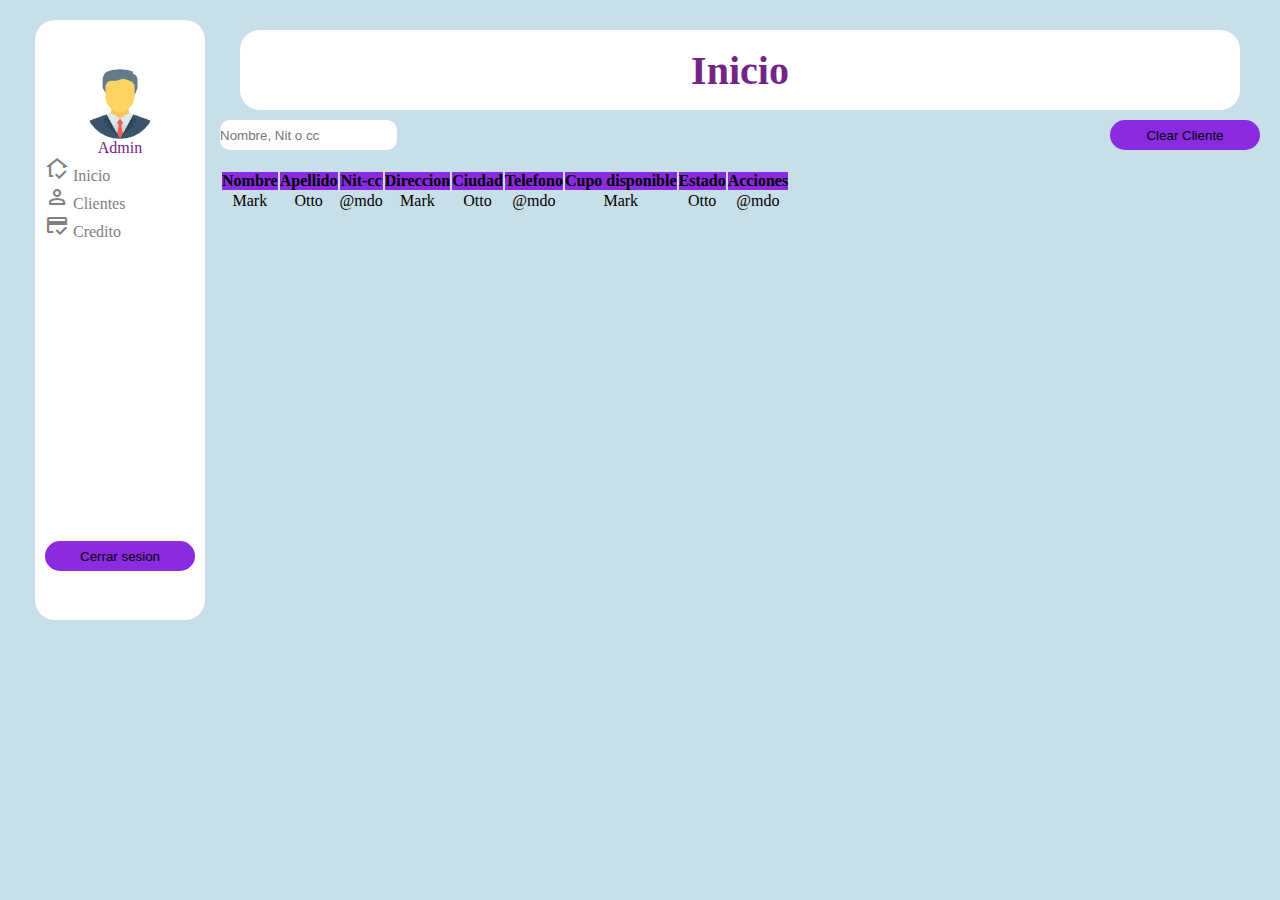
==== crear-cliente/index2.html @ 9a436bf6 "avance en la maquetacion" ====
<!DOCTYPE html>
<html lang="en">
  <head>
    <meta charset="UTF-8" />
    <meta http-equiv="X-UA-Compatible" content="IE=edge" />
    <meta name="viewport" content="width=device-width, initial-scale=1.0" />
    <title>Document</title>

    <link rel="stylesheet" href="style2.css" />
    <link
      rel="stylesheet"
      href="https://fonts.googleapis.com/css2?family=Material+Symbols+Outlined:opsz,wght,FILL,GRAD@48,400,0,0"
    />
    <link
      href="https://cdn.jsdelivr.net/npm/bootstrap@5.3.0-alpha1/dist/css/bootstrap.min.css"
      rel="stylesheet"
      integrity="sha384-GLhlTQ8iRABdZLl6O3oVMWSktQOp6b7In1Zl3/Jr59b6EGGoI1aFkw7cmDA6j6gD"
      crossorigin="anonymous"
    />
  </head>
  <body class="container-fluid">
    <header class="header">
      <h1>Inicio</h1>
    </header>
    <nav class="navbar">
      <div class="navbar-sesion">
        <img src="descarga.png" alt="imagen" />
        <p>Admin</p>
        <ul>
          <li>
            <a href="#">
              <span class="material-symbols-outlined"> in_home_mode </span>
              Inicio</a
            >
          </li>
          <li>
            <a href=""
              ><span class="material-symbols-outlined"> person_filled </span>
              Clientes</a
            >
          </li>
          <li>
            <a href="#"
              ><span class="material-symbols-outlined"> credit_score </span>
              Credito</a
            >
          </li>
        </ul>
        <button class="btn-cerrar-sesion">Cerrar sesion</button>
      </div>
    </nav>

    <main class="main-container">
        <div class="crear-cliente">
            <input type="text" class="buscar" placeholder="Nombre, Nit o cc">
            <button class="btn-crear-cliente" >Clear Cliente</button>
        </div>
      <table class="container">
        <thead>
            <tr>
              <th class="col">Nombre</th>
              <th class="col">Apellido</th>
              <th class="col">Nit-cc</th>
              <th class="col">Direccion</th>
              <th class="col">Ciudad</th>
              <th class="col">Telefono</th>
              <th class="col">Cupo disponible</th>
              <th class="col">Estado</th>
              <th class="col">Acciones</th>
            </tr>
        </thead>
            <tbody>
                <tr>
                  <td>Mark</td>
                  <td>Otto</td>
                  <td>@mdo</td>
                  <td>Mark</td>
                  <td>Otto</td>
                  <td>@mdo</td>
                  <td>Mark</td>
                  <td>Otto</td>
                  <td>@mdo</td>
                </tr>
                
            </tbody>
          
      </table>
  </body>
</html>
---- crear-cliente/style2.css ----
* {
  margin: 0;
  padding: 0;
  box-sizing: border-box;
}

h1 {
  width: 1000px;
  height: 80px;
  display: grid;
  place-content: center;
  font-size: 40px;
  border-radius: 20px;
  background-color: white;
}
body > header > h1 {
  color: rgb(115, 37, 134);
}

img {
  width: 70px;
  height: 70px;
  border-radius: 50%;
  margin: auto;
}

ul {
  text-decoration: none;
  list-style: none;
  margin-right: 40px;
}

.navbar-sesion > p {
  text-align: center;
}
li > a {
  text-decoration: none;
  color: gray;
}

.header {
  grid-area: header;
  display: grid;
  place-content: center;
}

.navbar {
  grid-area: navbar;
}

.main {
  grid-area: main;
}
.container-fluid {
  height: 100vh;
  background-color: rgba(95, 158, 187, 0.342);
  display: grid;
  grid-template-columns: 200px;
  grid-template-rows: 100px;
  grid-template-areas:
    "navbar   header"
    "navbar   main";
  padding: 20px;
}
.navbar-sesion {
  background-color: white;
  margin: auto;
  width: 85%;
  height: 600px;
  display: grid;
  place-content: center;
  border-radius: 20px;
  color: rgb(115, 37, 134);
}

#contador {
  margin: auto;
}

.contador {
  color: blueviolet;
}

.btn-cerrar-sesion {
  border-radius: 20px;
  background-color: blueviolet;
  border: none;
  margin-top: 300px;
  height: 30px;
  width: 150px;
}

.col {
  background-color: blueviolet;
  text-align: center;
}

.crear-cliente {
  display: flex;
  justify-content: space-between;
  margin-bottom: 20px;
}

.btn-crear-cliente {
  border-radius: 20px;
  background-color: blueviolet;
  border: none;
  height: 30px;
  width: 150px;
}

.buscar {
  border: none;
  border-radius: 10px;
  outline: none;
}

td {
  text-align: center;
}
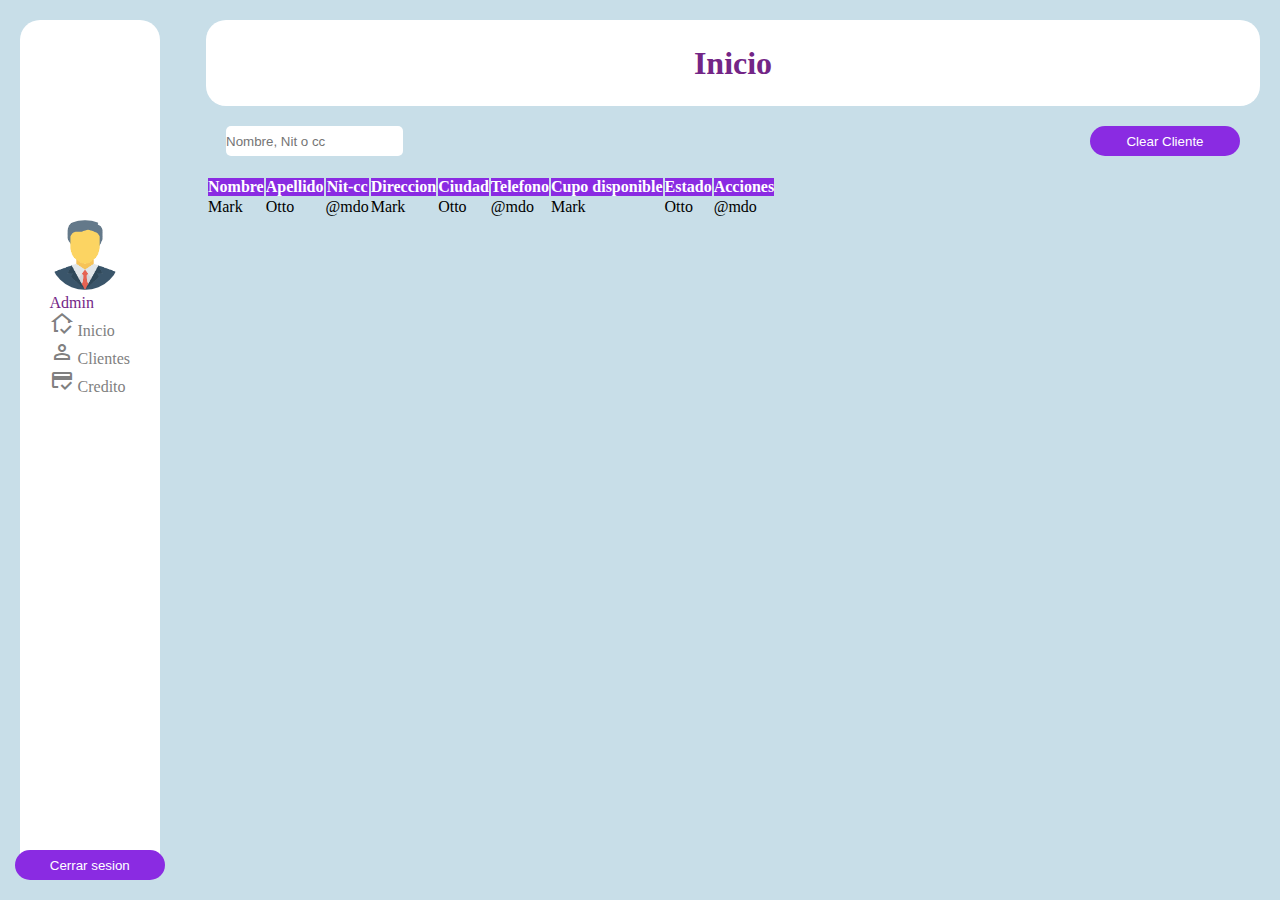
==== commit 258ef18a: "revisando" ====
--- a/crear-cliente/index2.html
+++ b/crear-cliente/index2.html
@@ -24,6 +24,7 @@
     </header>
     <nav class="navbar">
       <div class="navbar-sesion">
+        <div class="login">
         <img src="descarga.png" alt="imagen" />
         <p>Admin</p>
         <ul>
@@ -46,6 +47,7 @@
             >
           </li>
         </ul>
+      </div>
         <button class="btn-cerrar-sesion">Cerrar sesion</button>
       </div>
     </nav>
@@ -81,9 +83,11 @@
                   <td>Otto</td>
                   <td>@mdo</td>
                 </tr>
-                
             </tbody>
-          
       </table>
+
+      <dialog>
+
+      </dialog>
   </body>
 </html>
--- a/crear-cliente/style2.css
+++ b/crear-cliente/style2.css
@@ -4,30 +4,26 @@
   box-sizing: border-box;
 }
 
-h1 {
-  width: 1000px;
-  height: 80px;
-  display: grid;
-  place-content: center;
-  font-size: 40px;
-  border-radius: 20px;
-  background-color: white;
-}
+
 body > header > h1 {
   color: rgb(115, 37, 134);
+  
 }
 
 img {
   width: 70px;
   height: 70px;
   border-radius: 50%;
-  margin: auto;
+  
+
 }
 
 ul {
   text-decoration: none;
   list-style: none;
-  margin-right: 40px;
+  
+  
+  
 }
 
 .navbar-sesion > p {
@@ -42,35 +38,73 @@
   grid-area: header;
   display: grid;
   place-content: center;
+  border-radius: 20px;
+  background-color: white;
+ 
 }
 
-.navbar {
-  grid-area: navbar;
-}
+.navbar {grid-area: navbar;}
+.main {grid-area: main;}
 
-.main {
-  grid-area: main;
-}
 .container-fluid {
   height: 100vh;
   background-color: rgba(95, 158, 187, 0.342);
   display: grid;
-  grid-template-columns: 200px;
-  grid-template-rows: 100px;
+  grid-template-columns:15%;
+  grid-template-rows:10%;
   grid-template-areas:
     "navbar   header"
     "navbar   main";
-  padding: 20px;
+    padding:20px;
 }
 .navbar-sesion {
   background-color: white;
-  margin: auto;
-  width: 85%;
-  height: 600px;
-  display: grid;
-  place-content: center;
+  display: flex;
+  flex-direction: column;
+  justify-content: space-between;
+  align-items: center;
+   height:100%;
+   width: 75%; 
   border-radius: 20px;
   color: rgb(115, 37, 134);
+}
+.login{
+  margin-top: 200px;
+}
+
+.main {
+  display: flex;
+  justify-content: center;
+  gap: 30px;
+}
+
+.main-creditos {
+  margin-top: 30px;
+  border-radius: 10px;
+  background-color: white;
+  display: flex;
+  height: 70px;
+  width: 300px;
+  justify-content: space-around;
+}
+
+.nuemero-clientes {
+  width: 300px;
+  height: 140px;
+  margin-top: 30px;
+  border-radius: 10px;
+  background-color: white;
+  display: flex;
+  flex-direction: column;
+  justify-content: center;
+  align-items: center;
+}
+
+.creditos {
+  display: flex;
+  flex-direction: column;
+  /* height: 200px; */
+  height: 20px;
 }
 
 #contador {
@@ -85,36 +119,37 @@
   border-radius: 20px;
   background-color: blueviolet;
   border: none;
-  margin-top: 300px;
+  /* margin-top: 600px; */
   height: 30px;
   width: 150px;
+  color:white
 }
 
-.col {
+thead>tr{
   background-color: blueviolet;
-  text-align: center;
+  color: white;
+
+  
 }
 
-.crear-cliente {
+.crear-cliente{
   display: flex;
-  justify-content: space-between;
-  margin-bottom: 20px;
+  justify-content:space-between;
+ margin: 20px;
+ 
 }
 
-.btn-crear-cliente {
+.btn-crear-cliente{
   border-radius: 20px;
   background-color: blueviolet;
   border: none;
   height: 30px;
   width: 150px;
+  color: white;
 }
 
-.buscar {
+input{
   border: none;
-  border-radius: 10px;
   outline: none;
-}
-
-td {
-  text-align: center;
-}
+  border-radius: 5px;
+}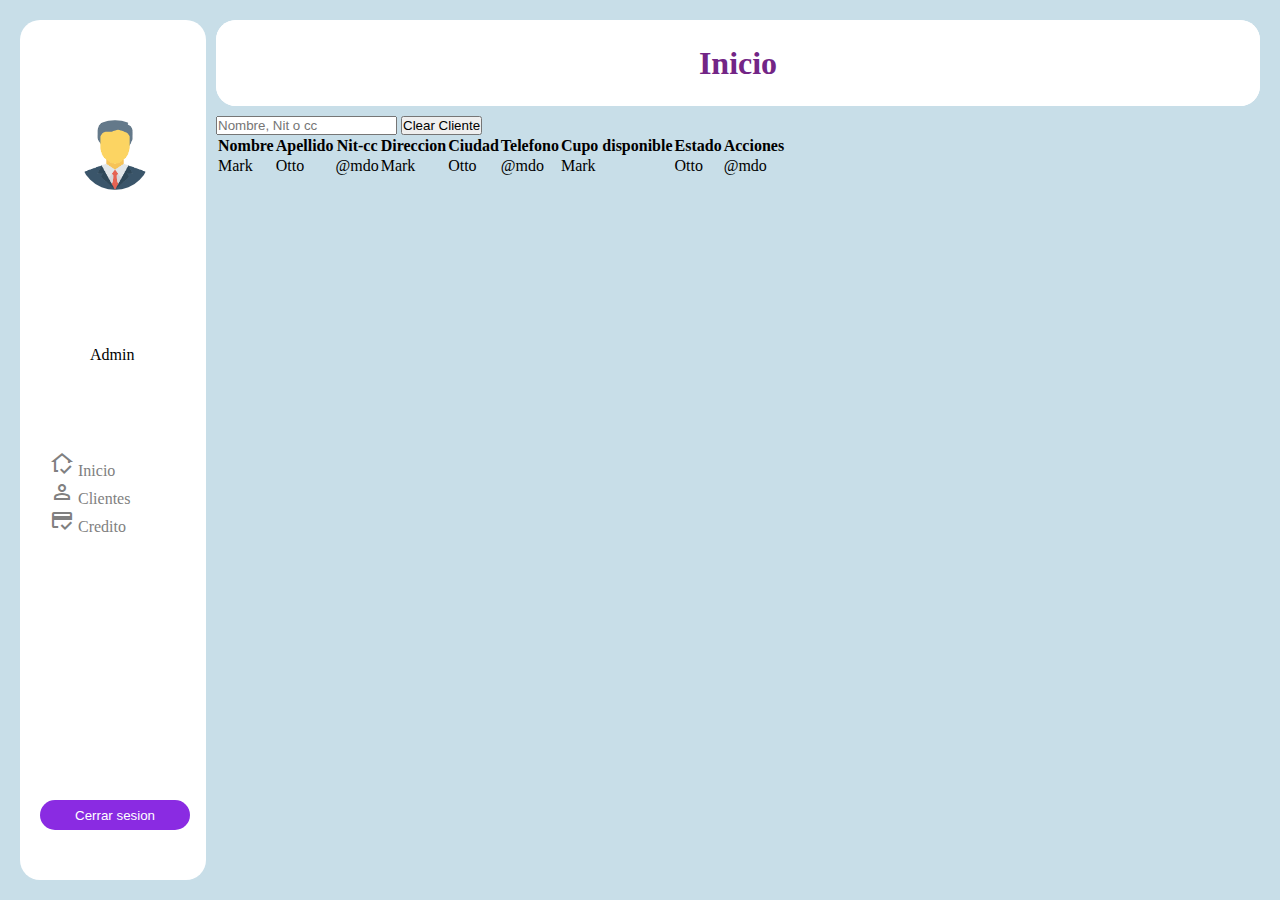
==== commit 1696a7a6: "ajustes css" ====
--- a/crear-cliente/index2.html
+++ b/crear-cliente/index2.html
@@ -22,34 +22,35 @@
     <header class="header">
       <h1>Inicio</h1>
     </header>
+    <header class="header">
+      <h1>Inicio</h1>
+    </header>
     <nav class="navbar">
-      <div class="navbar-sesion">
-        <div class="login">
-        <img src="descarga.png" alt="imagen" />
-        <p>Admin</p>
-        <ul>
-          <li>
-            <a href="#">
-              <span class="material-symbols-outlined"> in_home_mode </span>
-              Inicio</a
-            >
-          </li>
-          <li>
-            <a href=""
-              ><span class="material-symbols-outlined"> person_filled </span>
-              Clientes</a
-            >
-          </li>
-          <li>
-            <a href="#"
-              ><span class="material-symbols-outlined"> credit_score </span>
-              Credito</a
-            >
-          </li>
-        </ul>
-      </div>
-        <button class="btn-cerrar-sesion">Cerrar sesion</button>
-      </div>
+      <!-- <div class="navbar-sesion"> -->
+      <img src="descarga.png" alt="imagen" />
+      <p>Admin</p>
+      <ul>
+        <li>
+          <a href="#">
+            <span class="material-symbols-outlined"> in_home_mode </span>
+            Inicio</a
+          >
+        </li>
+        <li>
+          <a href=""
+            ><span class="material-symbols-outlined"> person_filled </span>
+            Clientes</a
+          >
+        </li>
+        <li>
+          <a href="#"
+            ><span class="material-symbols-outlined"> credit_score </span>
+            Credito</a
+          >
+        </li>
+      </ul>
+      <button class="btn-cerrar-sesion">Cerrar sesion</button>
+      <!-- </div> -->
     </nav>
 
     <main class="main-container">
--- a/crear-cliente/style2.css
+++ b/crear-cliente/style2.css
@@ -4,31 +4,38 @@
   box-sizing: border-box;
 }
 
-
 body > header > h1 {
   color: rgb(115, 37, 134);
-  
 }
 
 img {
   width: 70px;
   height: 70px;
   border-radius: 50%;
-  
-
+  position: absolute;
+  top: 100px;
+  left: 60px;
+}
+.navbar {
+  grid-area: navbar;
+  background-color: white;
+  position: relative;
+  border-radius: 20px;
 }
 
+.navbar > p {
+  position: absolute;
+  left: 70px;
+  bottom: 60%;
+}
 ul {
   text-decoration: none;
   list-style: none;
-  
-  
-  
+  position: absolute;
+  left: 30px;
+  bottom: 40%;
 }
 
-.navbar-sesion > p {
-  text-align: center;
-}
 li > a {
   text-decoration: none;
   color: gray;
@@ -40,36 +47,23 @@
   place-content: center;
   border-radius: 20px;
   background-color: white;
- 
 }
 
-.navbar {grid-area: navbar;}
-.main {grid-area: main;}
+.main {
+  grid-area: main;
+}
 
 .container-fluid {
   height: 100vh;
   background-color: rgba(95, 158, 187, 0.342);
   display: grid;
-  grid-template-columns:15%;
-  grid-template-rows:10%;
+  grid-template-columns: 15%;
+  grid-template-rows: 10%;
   grid-template-areas:
     "navbar   header"
     "navbar   main";
-    padding:20px;
-}
-.navbar-sesion {
-  background-color: white;
-  display: flex;
-  flex-direction: column;
-  justify-content: space-between;
-  align-items: center;
-   height:100%;
-   width: 75%; 
-  border-radius: 20px;
-  color: rgb(115, 37, 134);
-}
-.login{
-  margin-top: 200px;
+  padding: 20px;
+  gap: 10px;
 }
 
 .main {
@@ -82,10 +76,25 @@
   margin-top: 30px;
   border-radius: 10px;
   background-color: white;
-  display: flex;
   height: 70px;
   width: 300px;
-  justify-content: space-around;
+  position: relative;
+}
+
+.icon-wallet {
+  position: absolute;
+  right: 40px;
+  top: 20px;
+}
+.main-creditos > p {
+  position: absolute;
+  top: 10px;
+  right: 200px;
+}
+.contador {
+  position: absolute;
+  bottom: 15px;
+  left: 60px;
 }
 
 .nuemero-clientes {
@@ -98,58 +107,27 @@
   flex-direction: column;
   justify-content: center;
   align-items: center;
-}
-
-.creditos {
-  display: flex;
-  flex-direction: column;
-  /* height: 200px; */
-  height: 20px;
+  position: relative;
 }
 
 #contador {
   margin: auto;
 }
 
-.contador {
+.contador2 {
   color: blueviolet;
+  position: absolute;
+  top: 55;
 }
 
 .btn-cerrar-sesion {
   border-radius: 20px;
   background-color: blueviolet;
   border: none;
-  /* margin-top: 600px; */
-  height: 30px;
-  width: 150px;
-  color:white
-}
-
-thead>tr{
-  background-color: blueviolet;
-  color: white;
-
-  
-}
-
-.crear-cliente{
-  display: flex;
-  justify-content:space-between;
- margin: 20px;
- 
-}
-
-.btn-crear-cliente{
-  border-radius: 20px;
-  background-color: blueviolet;
-  border: none;
   height: 30px;
   width: 150px;
   color: white;
+  position: absolute;
+  bottom: 50px;
+  left: 20px;
 }
-
-input{
-  border: none;
-  outline: none;
-  border-radius: 5px;
-}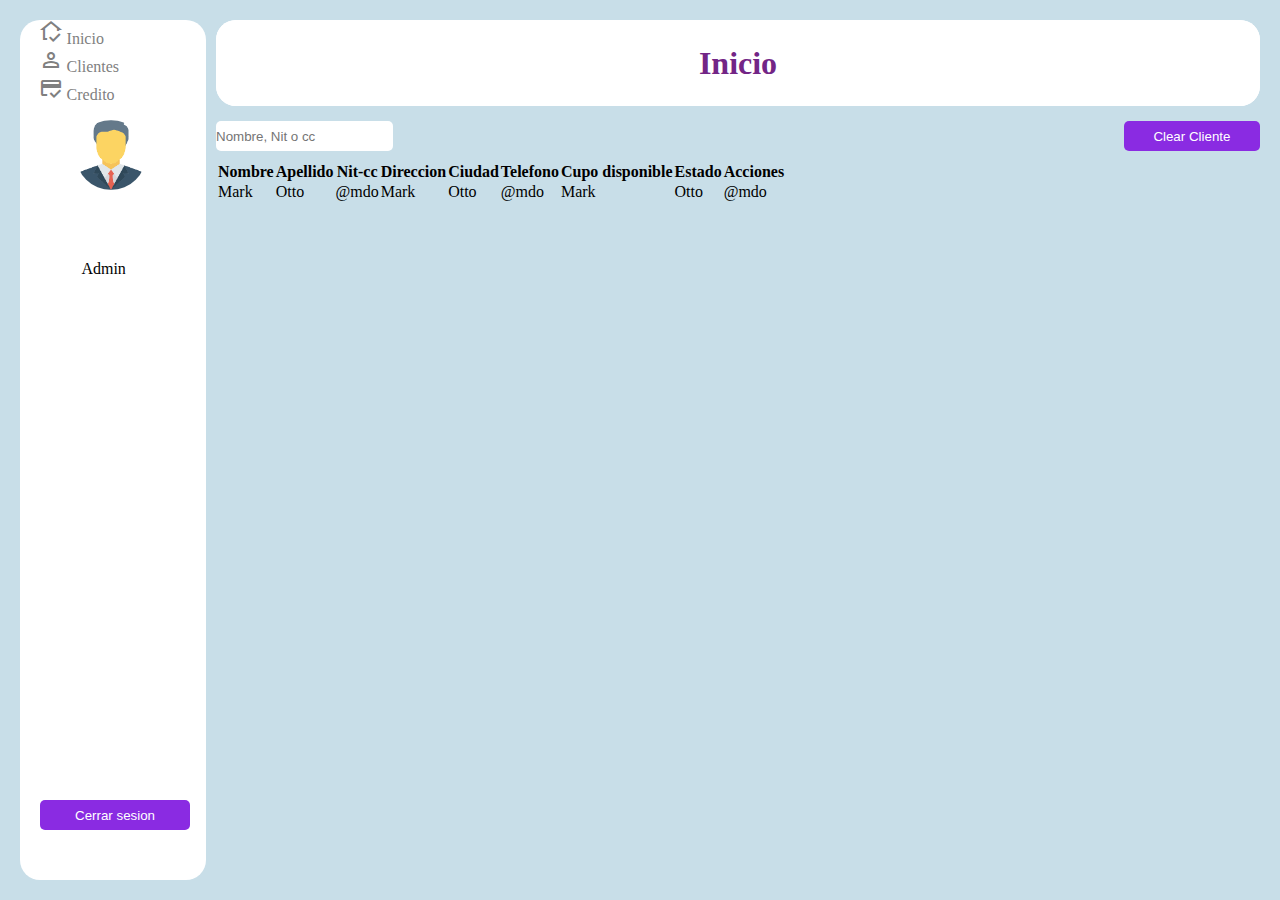
==== commit b7d9dd0e: "avanve" ====
--- a/crear-cliente/index2.html
+++ b/crear-cliente/index2.html
@@ -31,7 +31,7 @@
       <p>Admin</p>
       <ul>
         <li>
-          <a href="#">
+          <a href="../inicio1/index.html">
             <span class="material-symbols-outlined"> in_home_mode </span>
             Inicio</a
           >
@@ -54,41 +54,85 @@
     </nav>
 
     <main class="main-container">
-        <div class="crear-cliente">
-            <input type="text" class="buscar" placeholder="Nombre, Nit o cc">
-            <button class="btn-crear-cliente" >Clear Cliente</button>
-        </div>
-      <table class="container">
-        <thead>
-            <tr>
-              <th class="col">Nombre</th>
-              <th class="col">Apellido</th>
-              <th class="col">Nit-cc</th>
-              <th class="col">Direccion</th>
-              <th class="col">Ciudad</th>
-              <th class="col">Telefono</th>
-              <th class="col">Cupo disponible</th>
-              <th class="col">Estado</th>
-              <th class="col">Acciones</th>
-            </tr>
-        </thead>
-            <tbody>
-                <tr>
-                  <td>Mark</td>
-                  <td>Otto</td>
-                  <td>@mdo</td>
-                  <td>Mark</td>
-                  <td>Otto</td>
-                  <td>@mdo</td>
-                  <td>Mark</td>
-                  <td>Otto</td>
-                  <td>@mdo</td>
-                </tr>
-            </tbody>
+      <div class="crear-cliente">
+        <input type="text" class="buscar" placeholder="Nombre, Nit o cc" />
+        <button class="btn-crear-cliente">Clear Cliente</button>
+      </div>
+      <table id="tabla" class="container">
+          <tr>
+            <th class="col">Nombre</th>
+            <th class="col">Apellido</th>
+            <th class="col">Nit-cc</th>
+            <th class="col">Direccion</th>
+            <th class="col">Ciudad</th>
+            <th class="col">Telefono</th>
+            <th class="col">Cupo disponible</th>
+            <th class="col">Estado</th>
+            <th class="col">Acciones</th>
+          </tr>
+          <tr>
+            <td>Mark</td>
+            <td>Otto</td>
+            <td>@mdo</td>
+            <td>Mark</td>
+            <td>Otto</td>
+            <td>@mdo</td>
+            <td>Mark</td>
+            <td>Otto</td>
+            <td>@mdo</td>
+          </tr>
       </table>
+    </main>
 
-      <dialog>
+    <dialog id="modal">
+      <div id="dialog">
+        <form class="contenedor">
+          <button class="atras">Atras</button>
+          <div class="col1">
+            <label for="nombre">Nombre:</label>
+            <input type="text" id="nombre" name="nombre" />
 
-      </dialog>
+            <label for="nit">Nit/CC</label>
+            <input type="text" id="nit" name="nit" />
+
+            <label for="ciudad">Ciudad</label>
+            <select id="cuidad">
+              <option value="Bucaramanga">Bucaramanga</option>
+              <option value="Bogota">Bogota</option>
+              <option value="Medellin">Medellin</option>
+            </select>
+
+            <label for="contacto">Contacto</label>
+            <input type="text" id="contacto" name="contacto" />
+
+            <button class="guardar-cambios">Guardar cambios</button>
+          </div>
+
+          <div class="col2">
+            <label for="apellido">Apellido:</label>
+            <input type="text" id="apellido" name="apellido" />
+
+            <label for="direccion">Direccion:</label>
+            <input type="text" id="direccion" name="direccion" />
+
+            <label for="telefono">Telefono:</label>
+            <input type="text" id="telefono" name="telefono" />
+          </div>
+
+          <div class="col3">
+            <label for="Cupo">Cupo Total</label>
+            <input type="text" id="cupo" name="Cupo" />
+
+            <label for="disponible">Cupo disponible:</label>
+            <input type="text" id="disponible" name="disponible" />
+
+            <label for="dia-gracia">Dias de gracia:</label>
+            <input type="text" id="dia-gracia" name="dia-gracia" />
+          </div>
+        </form>
+      </div>
+    </dialog>
+
+    <script src="main.js"></script>
   </body>
 </html>
--- a/crear-cliente/style2.css
+++ b/crear-cliente/style2.css
@@ -4,54 +4,6 @@
   box-sizing: border-box;
 }
 
-body > header > h1 {
-  color: rgb(115, 37, 134);
-}
-
-img {
-  width: 70px;
-  height: 70px;
-  border-radius: 50%;
-  position: absolute;
-  top: 100px;
-  left: 60px;
-}
-.navbar {
-  grid-area: navbar;
-  background-color: white;
-  position: relative;
-  border-radius: 20px;
-}
-
-.navbar > p {
-  position: absolute;
-  left: 70px;
-  bottom: 60%;
-}
-ul {
-  text-decoration: none;
-  list-style: none;
-  position: absolute;
-  left: 30px;
-  bottom: 40%;
-}
-
-li > a {
-  text-decoration: none;
-  color: gray;
-}
-
-.header {
-  grid-area: header;
-  display: grid;
-  place-content: center;
-  border-radius: 20px;
-  background-color: white;
-}
-
-.main {
-  grid-area: main;
-}
 
 .container-fluid {
   height: 100vh;
@@ -66,6 +18,56 @@
   gap: 10px;
 }
 
+
+body > header > h1 {
+  color: rgb(115, 37, 134);
+}
+
+img {
+  width: 70px;
+  height: 70px;
+  border-radius: 50%;
+  position: absolute;
+  top: 100px;
+  left: 30%;
+}
+.navbar {
+  grid-area: navbar;
+  background-color: white;
+  position: relative;
+  border-radius: 20px;
+}
+
+.navbar > p {
+  position: absolute;
+  left:33%;
+  bottom: 70%;
+}
+ul {
+  text-decoration: none;
+  list-style: none;
+  position: absolute;
+  left:10%;
+  bottom:50;
+}
+
+li > a {
+  text-decoration: none;
+  color: gray;
+}
+
+.header {
+  grid-area: header;
+  display: grid;
+  place-content: center;
+  border-radius: 20px;
+  background-color: white;
+}
+
+.main {
+  grid-area: main;
+}
+
 .main {
   display: flex;
   justify-content: center;
@@ -121,7 +123,7 @@
 }
 
 .btn-cerrar-sesion {
-  border-radius: 20px;
+  border-radius: 5px;
   background-color: blueviolet;
   border: none;
   height: 30px;
@@ -131,3 +133,124 @@
   bottom: 50px;
   left: 20px;
 }
+
+/* buscar y crerar cliente */
+
+.crear-cliente{
+  display: flex;
+  justify-content:space-around;
+  gap:70%;
+  margin-top: 5px;
+}
+
+.btn-crear-cliente{
+  border-radius: 5px;
+  background-color: blueviolet;
+  border: none;
+  height: 30px;
+  width: 150px;
+  color: white;
+  
+}
+
+.buscar{
+  border: none;
+  outline: none;
+  border-radius: 5px;
+
+}
+
+/* tabla */
+.container{
+ margin-top: 10px;
+
+}
+
+thead{
+  background-color:blueviolet;
+  color: white;
+}
+
+/* modal */
+#modal{
+width: 100%;
+height: 100vh;
+margin: auto;
+border: none;
+}
+
+#dialog{
+width: 80%;
+height: 80vh;
+display: flex;
+justify-content: center;
+align-items: center;
+background-color: white;
+border: none;
+border-radius: 10px;
+margin: auto;
+}
+.contenedor{
+  width: 50%;
+  height: 50%;
+  border: solid 1px;
+  display: flex;
+  justify-content: center;
+  align-items: center;
+  gap: 30px;
+ background-color: white;
+ border: none;
+ border-radius: 10px;
+
+}
+
+.col1{
+  display: flex;
+  flex-direction: column;
+  
+
+  
+  
+  
+}
+
+.col2{
+  display: flex;
+  flex-direction: column;
+  position: relative;
+  bottom:50px;
+ 
+ 
+}
+.col3{
+  display: flex;
+  flex-direction: column;
+  position: relative;
+  bottom:50px;
+
+}
+
+
+.guardar-cambios{
+  margin-top: 20px;
+  border-radius: 5px;
+  background-color: rgb(137, 43, 226);
+  border: none;
+  height: 30px;
+  width: 150px;
+  color: white;
+}
+
+.atras{
+  border-radius: 5px;
+  background-color: blueviolet;
+  border: none;
+  height: 30px;
+  width: 150px;
+  color: white;
+  position:absolute;
+  right: 200px;
+  top: 100px;
+
+}
+
